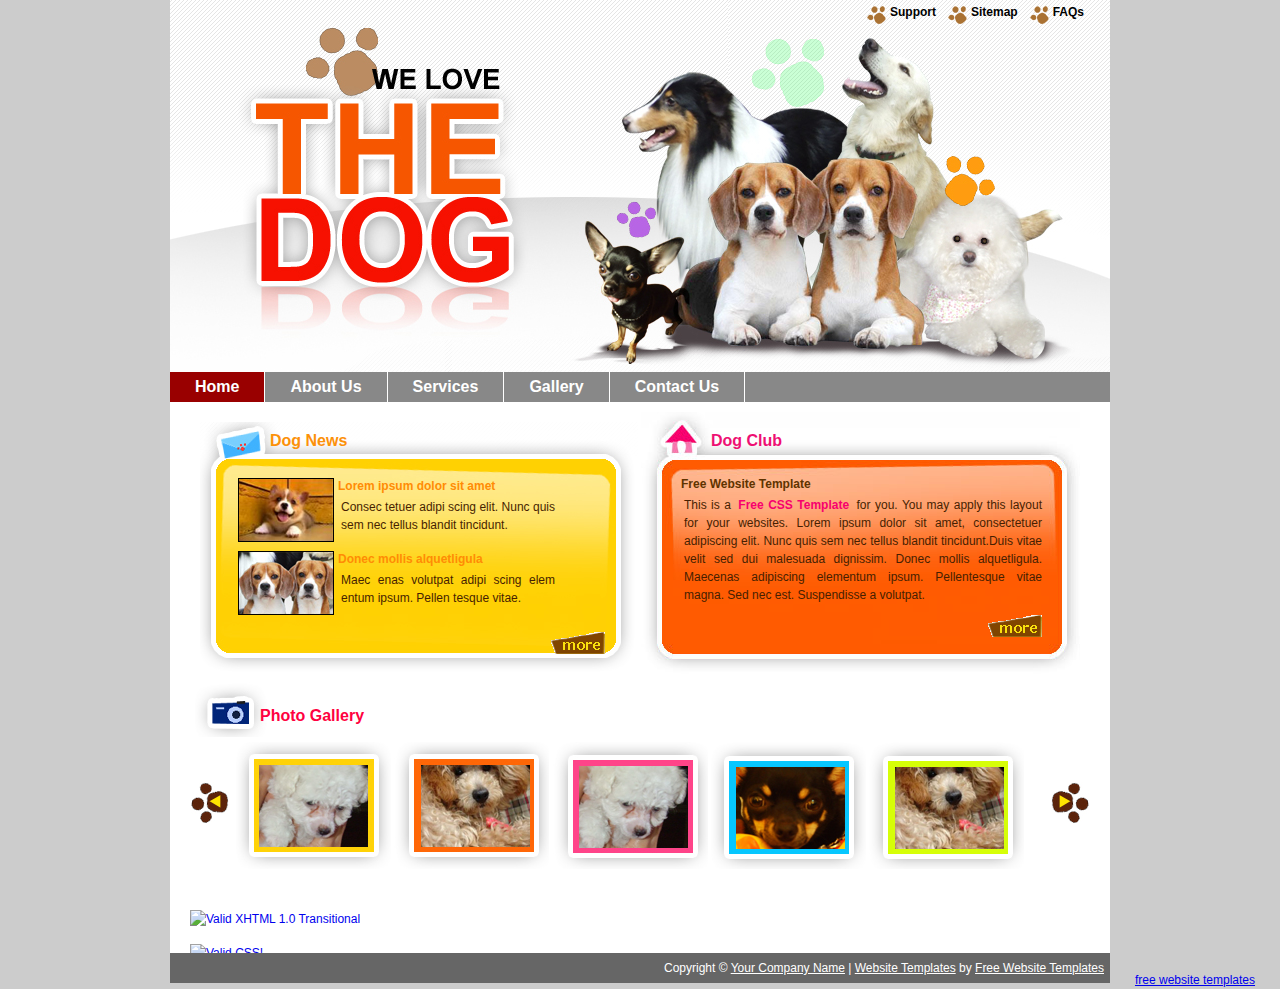
==== index.html @ b0d7b274 "initial commit" ====
<!DOCTYPE html PUBLIC "-//W3C//DTD XHTML 1.0 Transitional//EN" "http://www.w3.org/TR/xhtml1/DTD/xhtml1-transitional.dtd">
<html xmlns="http://www.w3.org/1999/xhtml">
<head>
<meta http-equiv="Content-Type" content="text/html; charset=utf-8" />
<title>Dog Website - free website template</title>
<meta name="keywords" content="free website templates, Dog Website, XHTML CSS" />
<meta name="description" content="Dog Website - free website template, Free XHTML CSS Layout" />
<link href="templatemo_style.css" rel="stylesheet" type="text/css" />
<!--  This website template is designed by TemplateMo.com  -->
</head>

<body>
	<div id="templatemo_container">
    	<div id="templatemo_header_section">
        		<div id="templatemo_topmenu">
	    		<ul>
    		    	<li><a href="#">Support</a></li>
	        	    <li><a href="#">Sitemap</a></li>
            		<li><a href="#">FAQs</a></li>
	        	</ul>
    		</div>
        </div>
        <div id="templatemo_content_section">
        <div id="templatemo_menu">
            	<ul>
                	<li><a href="index.html" class="current">Home</a></li>
                    <li><a href="aboutus.html">About Us</a></li>
                    <li><a href="#">Services</a></li>
                    <li><a href="#">Gallery</a></li>
                    <li><a href="#">Contact Us</a></li>
                </ul>
            </div>
			<div class="templatemo_content_1">
            	<h1>Dog News</h1>
                <div class="contents">
                	<div class="news">
	    	      		<img alt="Dog" src="images/templatemo_section_1_img_1.jpg"/>
                    	<div class="textarea">
                    		<h2>Lorem ipsum dolor sit amet</h2>
                      		<p>Consec tetuer adipi scing elit. Nunc quis sem nec tellus blandit tincidunt.</p>
                        
                    	</div>
					</div>
                    <div class="news">
	    	      		<img alt="Dog" src="images/templatemo_section_1_img_2.jpg"/>
                    	<div class="textarea">
                    		<h2>Donec mollis alquetligula</h2>
                      		<p> Maec enas volutpat adipi scing elem entum ipsum. Pellen tesque vitae.</p>
                        
                    	</div>
					</div>
                    <a href="http://www.templatemo.com"><img alt="Readmore" src="images/templatemo_more.gif" /></a>
				</div>
            </div>
            <div class="templatemo_content_2">
            	<h1>Dog Club</h1>
                <div class="contents">
                	<h2>Free Website Template</h2>
                    <p>This is a <a href="http://www.templatemo.com" target="_parent">Free CSS Template</a> for you. You may apply this layout for your websites. Lorem ipsum dolor sit amet, consectetuer adipiscing elit. Nunc quis sem nec tellus blandit tincidunt.Duis vitae velit sed dui malesuada dignissim. Donec mollis alquetligula. Maecenas adipiscing elementum ipsum. Pellentesque vitae magna. Sed nec est. Suspendisse a  volutpat. </p>
                  <a href="http://www.templatemo.com"><img alt="Readmore" src="images/templatemo_more.gif" /></a>
                </div>
          </div>
			<div class="templatemo_gallery">
					<div class="title">
                    	<h1>Photo Gallery</h1>
					</div>
                    <div class="prev">
                    	<a href="#"><img src="images/templatemo_gallery_prev.jpg" alt="Previous" border="0" /></a> </div>
                    <div class="images">
                    	<a href="#"><img src="images/templatemo_gallery_photo_1.jpg" alt="Gallery Image" border="0" /></a>
                        <a href="#"><img src="images/templatemo_gallery_photo_2.jpg" alt="Gallery Image" border="0" /></a>
                        <a href="#"><img src="images/templatemo_gallery_photo_3.jpg" alt="Gallery Image" border="0" /></a>
                        <a href="#"><img src="images/templatemo_gallery_photo_4.jpg" alt="Gallery Image" border="0" /></a>
                        <a href="#"><img src="images/templatemo_gallery_photo_5.jpg" alt="Gallery Image" border="0" /></a> </div>
<div class="next">
                    	<a href="#"><img src="images/templatemo_gallery_next.jpg" alt="Previous" border="0" /></a> </div>
                    
   		  </div>
            <div class="templatemo_validate">
            	<a href="http://validator.w3.org/check?uri=referer">
     		       	<img height="31" alt="Valid XHTML 1.0 Transitional" src="http://www.w3.org/Icons/valid-xhtml10" width="88" vspace="8" border="0" />
				</a>
            	  <a href="http://jigsaw.w3.org/css-validator/check/referer">
            		<img alt="Valid CSS!" src="http://jigsaw.w3.org/css-validator/images/vcss-blue" vspace="8" border="0" />                 
                 </a>
            </div>
            <div class="clear">&nbsp;</div>
      		</div>
            <div id="templatemo_footer_section">
            	<div class="templatemo_copyright">            	
				Copyright © <a href="#">Your Company Name</a> | <a href="http://www.iwebsitetemplate.com" target="_parent">Website Templates</a> by <a href="http://www.templatemo.com" target="_parent">Free Website Templates</a>
            </div>
            </div>
      </div>
<div align=center>This template  downloaded form <a href='http://all-free-download.com/free-website-templates/'>free website templates</a></div></body>
<!--  This website template is designed by TemplateMo.com  -->
</html>
---- templatemo_style.css ----
/*
CSS Credit: http://www.templatemo.com/
*/

html {
	background: #CCC;
}

body {

	margin: 0;

	padding:0;

	font-family: Arial, Helvetica, sans-serif;

	font-size: 12px;

	line-height: 1.5em;

	color: #CCC;

	width: 100%;

	display: table;

}

#templatemo_container {

	width: 940px;
	min-height: 940px;
	margin: auto;
	background-color:#FFFFFF;
}

#templatemo_header_section {

	width: 940px;

	height: 372px;
	
	background:url(images/templatemo_header.jpg) no-repeat;

}

.clear{

	clear:both;
	height: 1px;
}

/*------------- Top Menu ------------------*/
#templatemo_topmenu {
	float: right;
	width: 200px;
	height: 25px;
	margin-right:55px;
	

}


#templatemo_topmenu ul {
	float: left;
	width: 300px;
	margin: 0px;
	padding: 3px 0px 0px 0px;
	list-style: none;
}


#templatemo_topmenu ul li{
	display: inline;
}

#templatemo_topmenu ul li a{
	float: left;
	padding-left:25px;
	padding-bottom:5px;
	margin-left:10px;
	font-size: 12px;
	font-weight: bold;
	text-align: center;
	text-decoration: none;
	color: #000;
	background:url(images/templatemo_head_menu.gif) no-repeat;

}

#templatemo_topmenu li a:hover, #templatemotop_menu li .current{
	color: #058fdd;
}
/* end of menu */
/* Head Menu */
#templatemo_menu{
	background: #888;
	width:940px;
	height: 30px;
	float:left;
}

#templatemo_menu ul {
	float: left;
	margin: 0;
	padding: 0px 0px 0px 0px;
	list-style: none;
}

#templatemo_menu ul li{
	display: inline;
}

#templatemo_menu ul li a{
	float: left;
	padding: 6px 25px;
	font-size: 16px;
	font-weight: bold;
	text-align: center;
	text-decoration: none;
	color: #FFF;
	border-right: 1px solid #FFF;
}

#templatemo_menu li a:hover, #templatemo_menu li .current{
	background: #990000;
	text-align: center;


}
/* End of Head Menu */
#templatemo_content_section {
	width: 940px;
	min-height: 550px;
	background: #FFFFFF;
}

/* End of Content 1 */
.templatemo_content_1{ 
	float:left;
	background: url(images/templatemo_section_1_bg.jpg) no-repeat;
	width:438px;
	height:255px;
	margin : 20px 0px 0px 30px;

}

* html .templatemo_content_1{ 
	margin-left: 15px;
}
.templatemo_content_1 h1{ 
	color:#fc9109;
	font-size:16px;
	font-weight:bold;
	margin: 10px 0px 0px 70px;
}

.templatemo_content_1 .contents {
	margin: 25px 30px 20px 30px;
}


.templatemo_content_1 .news {
	margin: 3px 3px 3px 3px;
	width: 330px;
	height:70px;
}

.templatemo_content_1 .contents img{
	float:right;
	margin: 3px 3px 3px 3px;
	border: none;
}

.templatemo_content_1 .news img{
	float: left;
	border: solid 1px #000;
	margin: 3px 3px 3px 5px;
	
}

.templatemo_content_1 .news .textarea{
	float:right;
	margin: 0px 5px 0px 0px;
	width:220px;
}

.templatemo_content_1 .news .textarea h2{
	margin : 2px 0px 3px 0px;
	color:#ff8c05;
	font-size:12px;

}

.templatemo_content_1 .news .textarea p{
	margin : 0px 3px 0px 3px;
	color:#471f01;
	font-size:12px;
	text-align:justify;
}

.templatemo_content_1 .news .textarea a{
	margin : 0px 3px 0px 3px;
	color:#f7006e;
	font-weight:bold;
	text-decoration: none;
}

/* End of Content 1 */
/* Content 2 */
.templatemo_content_2{ 
	float:right;
	background:url(images/templatemo_section_2_bg.jpg) no-repeat;
	width:439px;
	height:264px;
	margin : 10px 30px 0px 0px;

}

* html .templatemo_content_2{
		
		margin-right: 15px;
	
}

.templatemo_content_2 h1{ 
	color:#ee1073;
	font-size:16px;
	font-weight:bold;
	margin: 20px 0px 0px 70px;
}

.templatemo_content_2 .contents {
	margin: 25px 35px 20px 40px;
}

.templatemo_content_2 h2{
	color:#5e3300;
	margin : 2px 0px 3px 0px;
	font-size:12px;

}

.templatemo_content_2 p{
	margin : 0px 3px 0px 3px;
	color:#471f01;
	font-size:12px;
	text-align:justify;
}

.templatemo_content_2 a{
	margin : 0px 3px 0px 3px;
	color:#f7006e;
	font-weight:bold;
	text-decoration: none;
}

.templatemo_content_2 img{
	float:right;
	margin: 3px 3px 3px 3px;
	border:none;
}

/* End Of Content 2*/
/* Content 3*/
.templatemo_content_3{ 
	width:400px;
	margin : 10px 0px 0px 40px;
	float:left;
}

* html .templatemo_content_3{ 
	margin-left: 20px;
}

.templatemo_content_3 h1{ 
	color:#fc9109;
	font-size:16px;
	font-weight:bold;
	margin: 10px 0px 0px 0px;
}

.templatemo_content_3 .contents {
	margin: 25px 35px 20px 35px;
}

.templatemo_content_3 h2{
	color:#5e3300;
	margin : 2px 0px 3px 0px;
	font-size:12px;
}

.templatemo_content_3 p{
	margin : 0px 3px 0px 3px;
	color:#471f01;
	font-size:12px;
	text-align:justify;
}

.templatemo_content_3 a{
	margin : 0px 3px 0px 3px;
	color:#f7006e;
	font-weight:bold;
	text-decoration: none;
}
.templatemo_content_3 img{
	float:right;
	margin: 3px 3px 3px 3px;
	border:none;
}

.templatemo_content_3 .news {
	margin: 3px 3px 3px 3px;
}

.templatemo_content_3 .news img{
	float:left;
	border:none;
	margin: 3px 0px 3px 5px;
}

.templatemo_content_3 .news .textarea{
	float:left;
	margin: 0px 5px 0px 5px;
	width:220px;
}

.templatemo_content_3 .news .textarea h2{
	margin : 2px 0px 3px 0px;
	color:#ff8c05;
	font-size:12px;
}

.templatemo_content_3 .news .textarea p{
	margin : 0px 3px 0px 3px;
	color:#471f01;
	font-size:12px;
	text-align:justify;
}

.templatemo_content_3 .news .textarea a{
	margin : 0px 3px 0px 3px;
	color:#f7006e;
	font-weight:bold;
	text-decoration: none;
}

/* End Of Content 3*/

/* Content 4*/
.templatemo_content_4{ 
	width:400px;
	margin : 10px 40px 0px 0px;
	float:right;
}

* html .templatemo_content_4{ 

	margin-right: 20px;

}

.templatemo_content_4 h1{ 
	color:#ee1073;
	font-size:16px;
	font-weight:bold;
	margin: 10px 0px 0px 0px;
}

.templatemo_content_4 .contents {
	margin: 25px 35px 20px 35px;
}

.templatemo_content_4 h2{
	color:#5e3300;
	margin : 2px 0px 3px 0px;
	font-size:12px;
}

.templatemo_content_4 p{
	margin : 0px 3px 0px 3px;
	color:#471f01;
	font-size:12px;
	text-align:justify;
}

.templatemo_content_4 a{
	margin : 0px 3px 0px 3px;
	color:#f7006e;
	font-weight:bold;
	text-decoration: none;
}
.templatemo_content_4 img{
	float:right;
	margin: 3px 3px 3px 3px;
	border:none;
}

.templatemo_content_4 .news {
	margin: 3px 3px 3px 3px;
}

.templatemo_content_4 .news img{
	float:left;
	border:none;
	margin: 3px 0px 3px 5px;
}

.templatemo_content_4 .news .textarea{
	float:left;
	margin: 0px 5px 0px 5px;
	width:220px;
}

.templatemo_content_4 .news .textarea h2{
	margin : 2px 0px 3px 0px;
	color:#ff8c05;
	font-size:12px;
}

.templatemo_content_4 .news .textarea p{
	margin : 0px 3px 0px 3px;
	color:#471f01;
	font-size:12px;
	text-align:justify;
}

.templatemo_content_4 .news .textarea a{
	margin : 0px 3px 0px 3px;
	color:#f7006e;
	font-weight:bold;
	text-decoration: none;
}

/* End Of Content 4*/
/* ------------- Templatemo Gallery ------------- */
.templatemo_gallery {
	float: left;
	clear:both;
	width:900px;
	height:220px;
	margin-left: 20px;
}

* html .templatemo_gallery {
	margin: 5px 0px 20px 15px;	
}
.templatemo_gallery .title{
	height:30px;
	background:url(images/templatemo_gallery_head.jpg) no-repeat;
	margin: 5px 5px 5px 5px;
	padding:25px 0px 0px 65px;
}

.templatemo_gallery .title h1{

	font-size:16px;
	font-weight:bold;
	color:#ff0140;
	margin:0px;
}

.templatemo_gallery .prev{

	width:40px;
	height:130px;
	text-align:center;
	float:left;
	
}

.templatemo_gallery .prev img{

	margin: 40px 0px 0px 0px;
	
}

.templatemo_gallery .next{

	width:40px;
	height:130px;
	text-align:center;
	float:right;

}

.templatemo_gallery .next img{

	margin: 40px 0px 0px 0px;
	
}

.templatemo_gallery .images{

	width:800px;
	height:130px;
	text-align:center;
	float:left;
	
}

.templatemo_gallery .img{

	margin : 10px 5px 10px 5px;
	
}
/* ------------- End Of Templatemo Gallery ------------- */
#templatemo_footer_section {
	
	background: #666;
	
	float: left;
	
	width: 940px;
	
	clear: both;
	
}

.templatemo_copyright {

	float: right;
	
	color: #fff;
	
	padding: 6px;

}

.templatemo_copyright a{

	color: #fff;
}

.templatemo_validate {
	float: left;
	width: 180px;
	height: 50px;
	margin: 5px 0px 0px 20px;
	clear: both;

}

.templatemo_validate a{
	text-decoration:none;
}
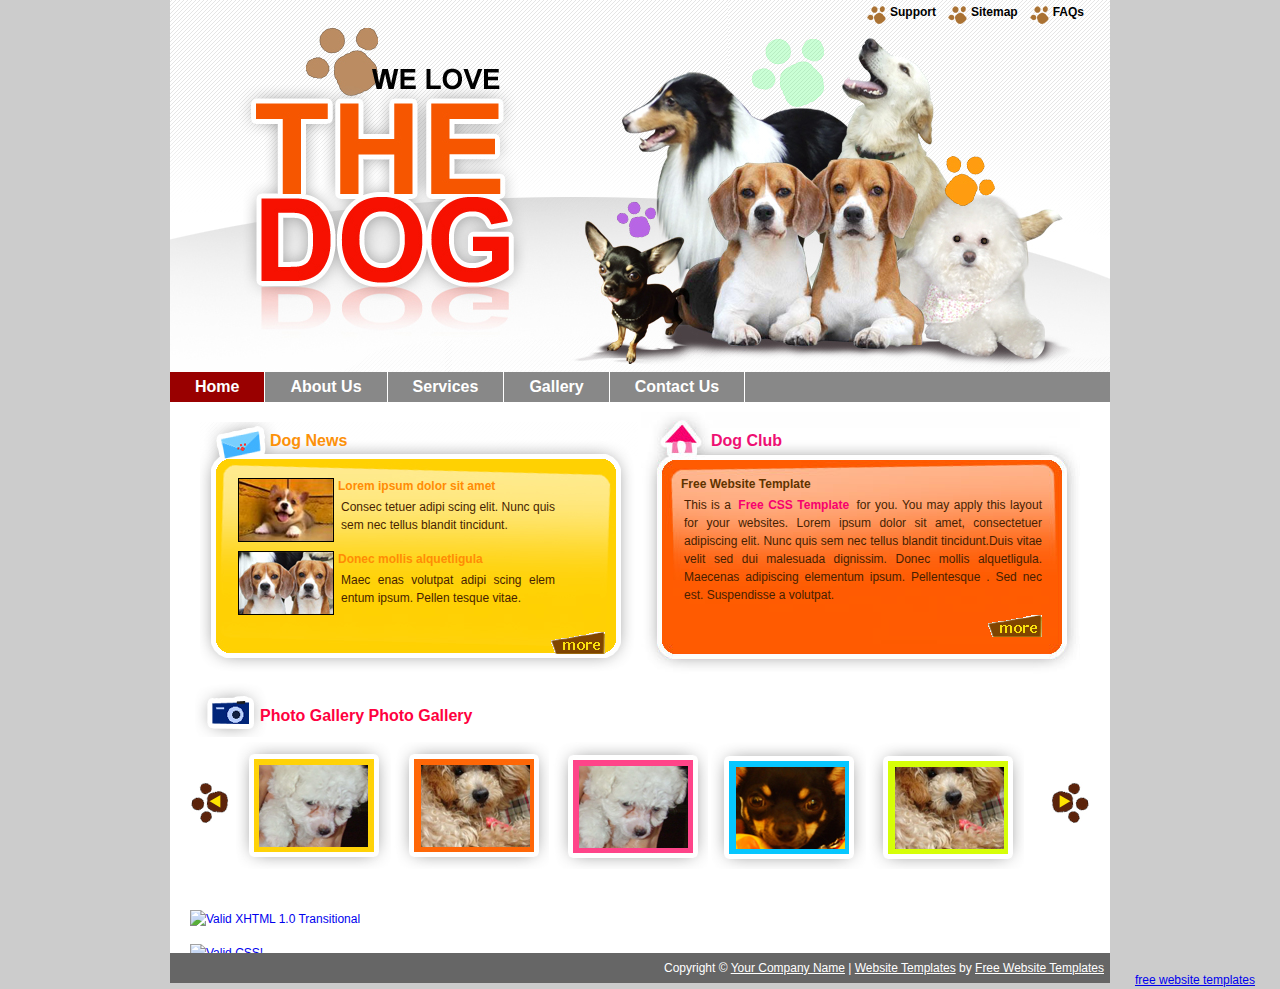
==== commit 5b7175e9: "edits on index file" ====
--- a/index.html
+++ b/index.html
@@ -2,7 +2,7 @@
 <html xmlns="http://www.w3.org/1999/xhtml">
 <head>
 <meta http-equiv="Content-Type" content="text/html; charset=utf-8" />
-<title>Dog Website - free website template</title>
+<title>Dog Website::: free website template or trying to be hahaha</title>
 <meta name="keywords" content="free website templates, Dog Website, XHTML CSS" />
 <meta name="description" content="Dog Website - free website template, Free XHTML CSS Layout" />
 <link href="templatemo_style.css" rel="stylesheet" type="text/css" />
@@ -56,13 +56,13 @@
             	<h1>Dog Club</h1>
                 <div class="contents">
                 	<h2>Free Website Template</h2>
-                    <p>This is a <a href="http://www.templatemo.com" target="_parent">Free CSS Template</a> for you. You may apply this layout for your websites. Lorem ipsum dolor sit amet, consectetuer adipiscing elit. Nunc quis sem nec tellus blandit tincidunt.Duis vitae velit sed dui malesuada dignissim. Donec mollis alquetligula. Maecenas adipiscing elementum ipsum. Pellentesque vitae magna. Sed nec est. Suspendisse a  volutpat. </p>
+                    <p>This is a <a href="http://www.templatemo.com" target="_parent">Free CSS Template</a> for you. You may apply this layout for your websites. Lorem ipsum dolor sit amet, consectetuer adipiscing elit. Nunc quis sem nec tellus blandit tincidunt.Duis vitae velit sed dui malesuada dignissim. Donec mollis alquetligula. Maecenas adipiscing elementum ipsum. Pellentesque . Sed nec est. Suspendisse a  volutpat. </p>
                   <a href="http://www.templatemo.com"><img alt="Readmore" src="images/templatemo_more.gif" /></a>
                 </div>
           </div>
 			<div class="templatemo_gallery">
 					<div class="title">
-                    	<h1>Photo Gallery</h1>
+                    	<h1>Photo Gallery Photo Gallery </h1>
 					</div>
                     <div class="prev">
                     	<a href="#"><img src="images/templatemo_gallery_prev.jpg" alt="Previous" border="0" /></a> </div>
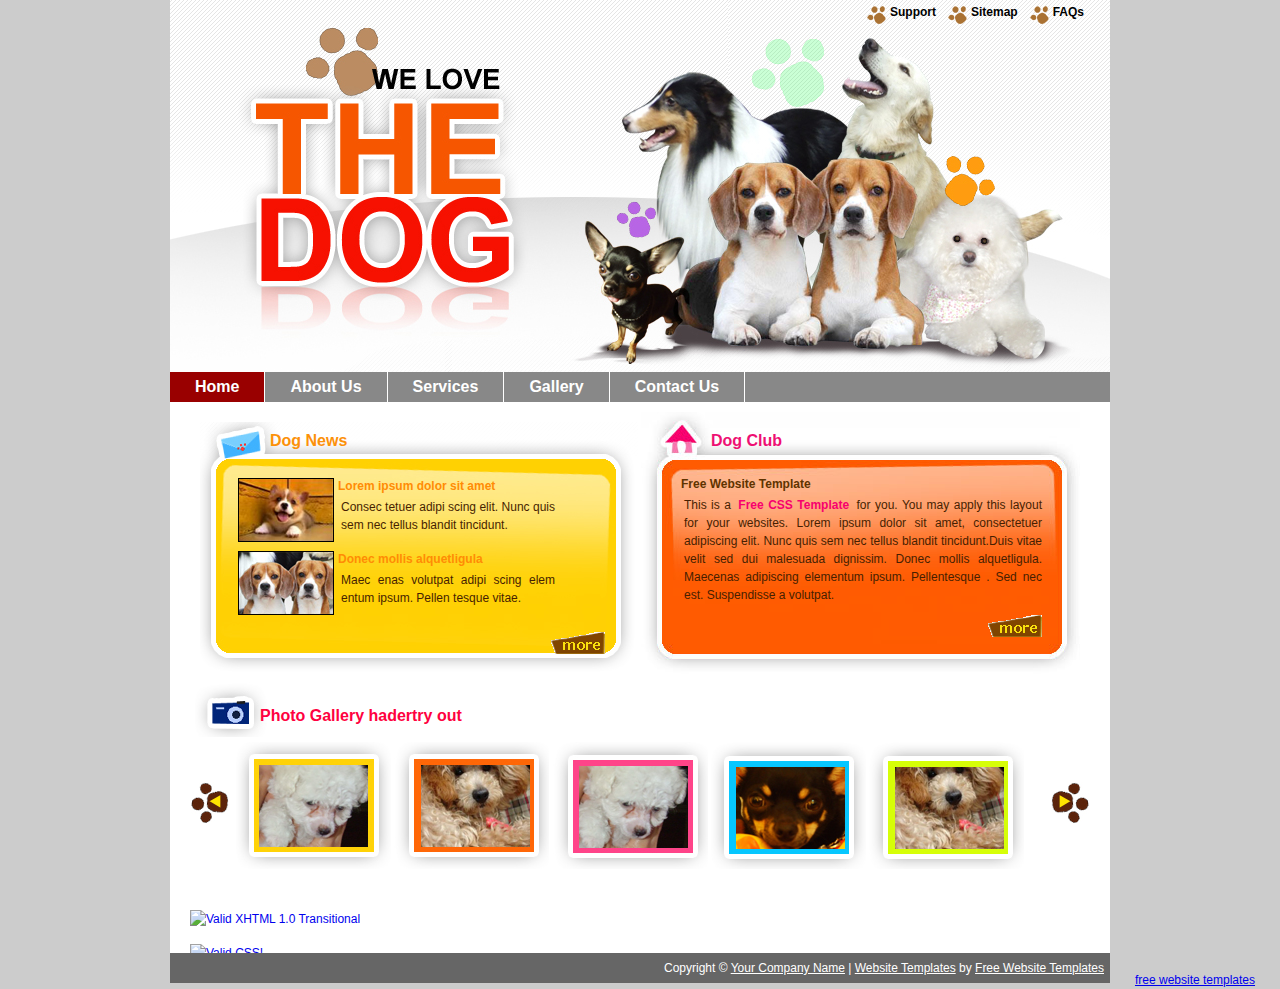
==== commit 261bfc06: "make a change causing conflicts" ====
--- a/index.html
+++ b/index.html
@@ -56,13 +56,13 @@
             	<h1>Dog Club</h1>
                 <div class="contents">
                 	<h2>Free Website Template</h2>
-                    <p>This is a <a href="http://www.templatemo.com" target="_parent">Free CSS Template</a> for you. You may apply this layout for your websites. Lorem ipsum dolor sit amet, consectetuer adipiscing elit. Nunc quis sem nec tellus blandit tincidunt.Duis vitae velit sed dui malesuada dignissim. Donec mollis alquetligula. Maecenas adipiscing elementum ipsum. Pellentesque . Sed nec est. Suspendisse a  volutpat. </p>
+                    <p>This is a <a href="http://www.templatemo.com" target="_parent">Free CSS Template</a> for you. You may apply this layout for your websites. Lorem ipsum dolor sit amet, consectetuer adipiscing elit. Nunc quis sem nec tellus blandit tincidunt.Duis vitae velit sed dui malesuada dignissim. Donec mollis alquetligula. Maecenas adipiscing elementum ipsum. Pellentesque  . Sed nec est. Suspendisse a  volutpat. </p>
                   <a href="http://www.templatemo.com"><img alt="Readmore" src="images/templatemo_more.gif" /></a>
                 </div>
           </div>
 			<div class="templatemo_gallery">
 					<div class="title">
-                    	<h1>Photo Gallery Photo Gallery </h1>
+                    	<h1>Photo Gallery hadertry out</h1>
 					</div>
                     <div class="prev">
                     	<a href="#"><img src="images/templatemo_gallery_prev.jpg" alt="Previous" border="0" /></a> </div>
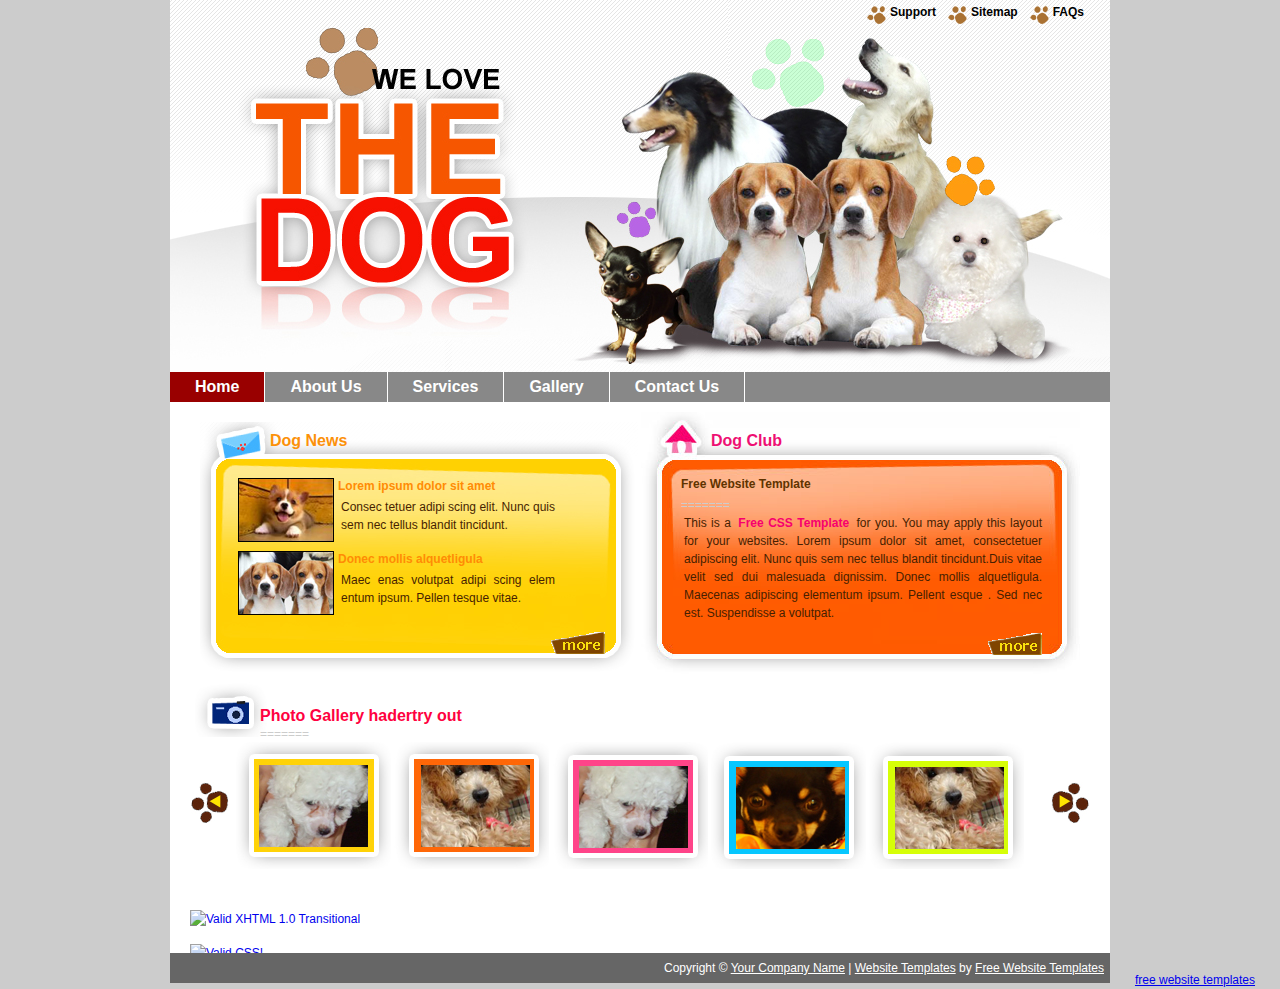
==== commit 7ffa8cd0: "resolve the conflicts" ====
--- a/index.html
+++ b/index.html
@@ -56,13 +56,21 @@
             	<h1>Dog Club</h1>
                 <div class="contents">
                 	<h2>Free Website Template</h2>
-                    <p>This is a <a href="http://www.templatemo.com" target="_parent">Free CSS Template</a> for you. You may apply this layout for your websites. Lorem ipsum dolor sit amet, consectetuer adipiscing elit. Nunc quis sem nec tellus blandit tincidunt.Duis vitae velit sed dui malesuada dignissim. Donec mollis alquetligula. Maecenas adipiscing elementum ipsum. Pellentesque  . Sed nec est. Suspendisse a  volutpat. </p>
+
+                    
+=======
+                    <p>This is a <a href="http://www.templatemo.com" target="_parent">Free CSS Template</a> for you. You may apply this layout for your websites. Lorem ipsum dolor sit amet, consectetuer adipiscing elit. Nunc quis sem nec tellus blandit tincidunt.Duis vitae velit sed dui malesuada dignissim. Donec mollis alquetligula. Maecenas adipiscing elementum ipsum. Pellent esque . Sed nec est. Suspendisse a  volutpat. </p>
+
                   <a href="http://www.templatemo.com"><img alt="Readmore" src="images/templatemo_more.gif" /></a>
                 </div>
           </div>
 			<div class="templatemo_gallery">
 					<div class="title">
+
                     	<h1>Photo Gallery hadertry out</h1>
+=======
+                    	
+
 					</div>
                     <div class="prev">
                     	<a href="#"><img src="images/templatemo_gallery_prev.jpg" alt="Previous" border="0" /></a> </div>
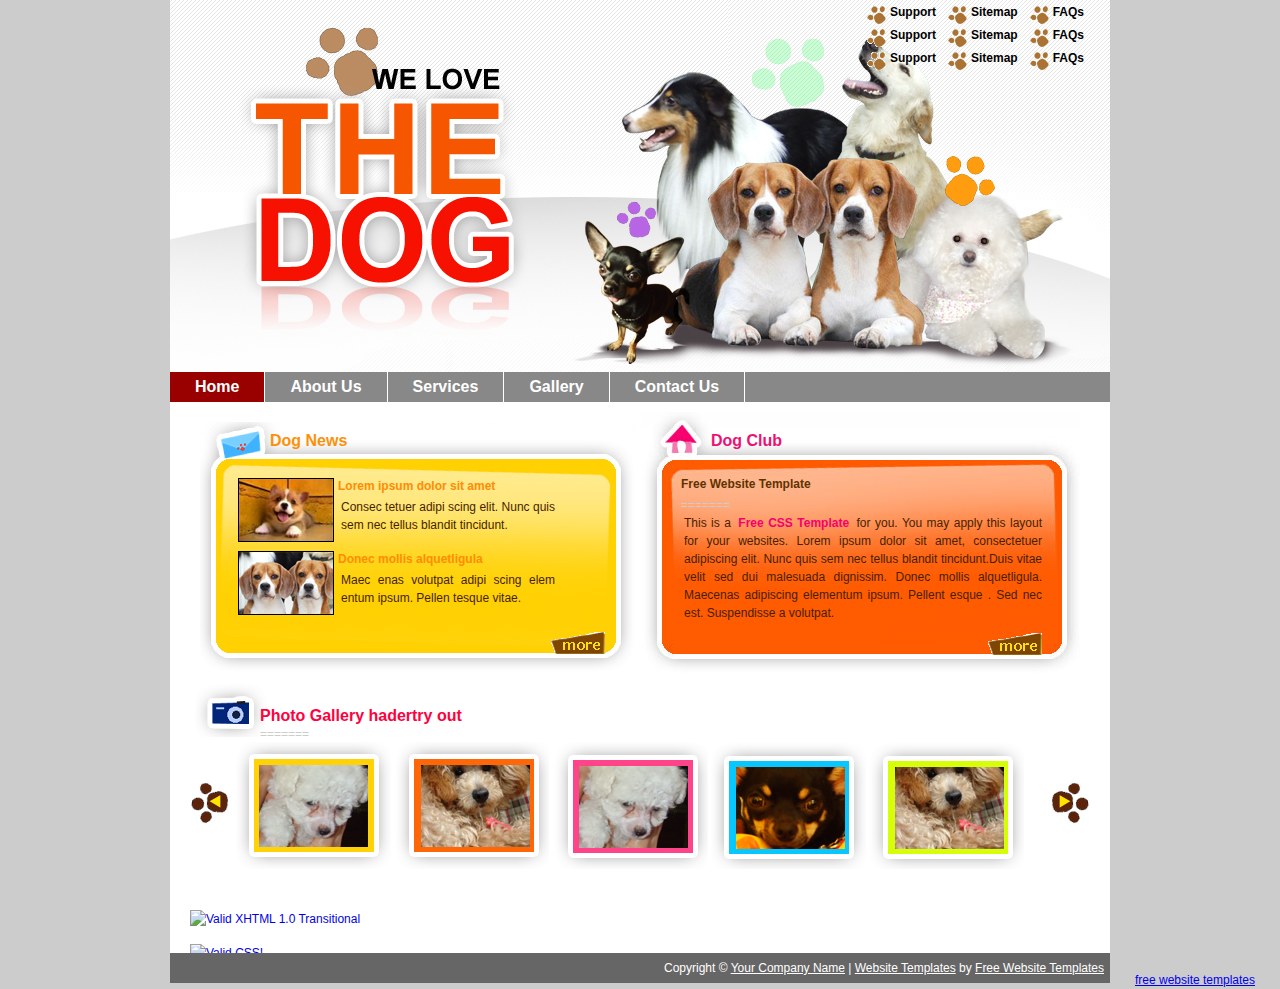
==== commit 7fc67366: "triplize 3 links at index" ====
--- a/index.html
+++ b/index.html
@@ -17,6 +17,14 @@
     		    	<li><a href="#">Support</a></li>
 	        	    <li><a href="#">Sitemap</a></li>
             		<li><a href="#">FAQs</a></li>
+
+                    <li><a href="#">Support</a></li>
+                    <li><a href="#">Sitemap</a></li>
+                    <li><a href="#">FAQs</a></li>
+                    
+                    <li><a href="#">Support</a></li>
+                    <li><a href="#">Sitemap</a></li>
+                    <li><a href="#">FAQs</a></li>
 	        	</ul>
     		</div>
         </div>
